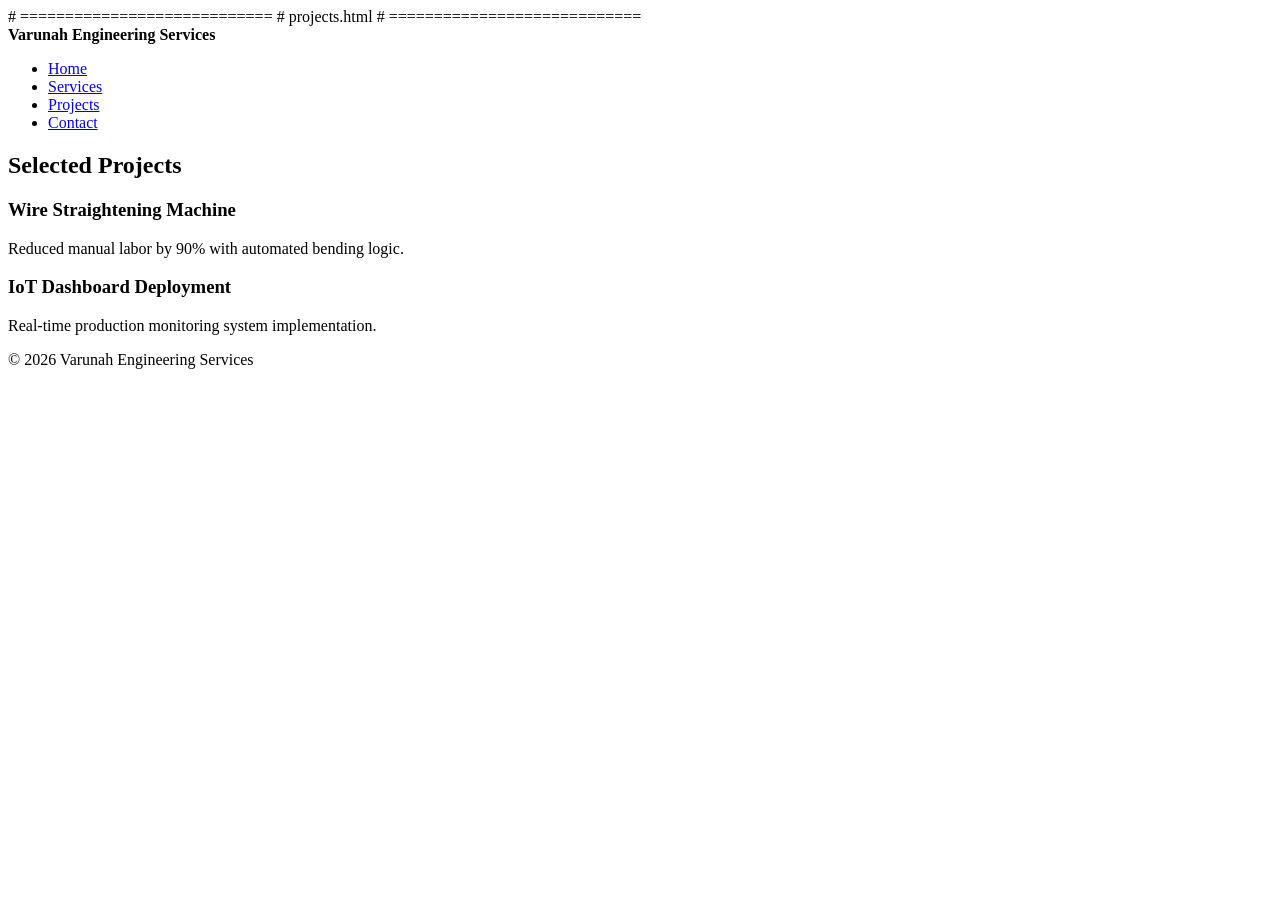
==== projects.html @ bf668030 "Add files via upload ui update" ====
# ============================
# projects.html
# ============================

<!DOCTYPE html>
<html lang="en">

<head>
    <meta charset="UTF-8">
    <meta name="viewport" content="width=device-width, initial-scale=1.0">
    <title>Industrial Automation Projects | Varunah Engineering</title>
    <meta name="description" content="Industrial automation and custom machinery projects delivered successfully.">
    <link rel="stylesheet" href="style.css">
</head>

<body>
    <header>
        <div class="container">
            <nav>
                <div><strong>Varunah Engineering Services</strong></div>
                <ul>
                    <li><a href="index.html">Home</a></li>
                    <li><a href="services.html">Services</a></li>
                    <li><a href="projects.html">Projects</a></li>
                    <li><a href="contact.html">Contact</a></li>
                </ul>
            </nav>
        </div>
    </header>

    <section class="section">
        <div class="container">
            <h2>Selected Projects</h2>
            <div class="cards">
                <div class="card">
                    <h3>Wire Straightening Machine</h3>
                    <p>Reduced manual labor by 90% with automated bending logic.</p>
                </div>
                <div class="card">
                    <h3>IoT Dashboard Deployment</h3>
                    <p>Real-time production monitoring system implementation.</p>
                </div>
            </div>
        </div>
    </section>

    <footer>
        <p>© 2026 Varunah Engineering Services</p>
    </footer>
</body>

</html>
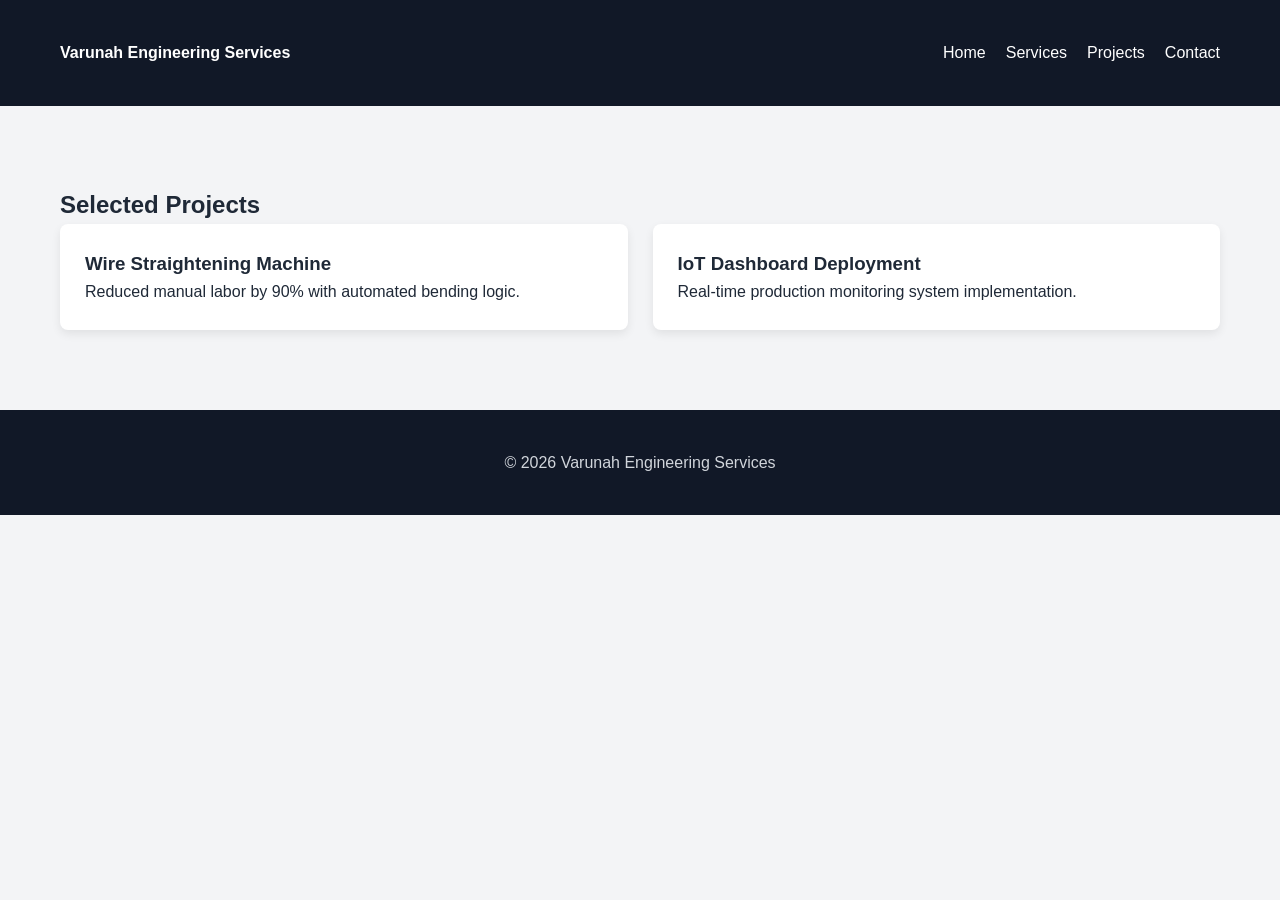
==== commit 7e2e5912: "Add files via upload" ====
--- a/projects.html
+++ b/projects.html
@@ -1,7 +1,3 @@
-# ============================
-# projects.html
-# ============================
-
 <!DOCTYPE html>
 <html lang="en">
 
--- a/style.css
+++ b/style.css
@@ -0,0 +1,119 @@
+* {
+    margin: 0;
+    padding: 0;
+    box-sizing: border-box;
+    font-family: Inter, sans-serif
+}
+
+body {
+    background: #f3f4f6;
+    color: #1f2937;
+    line-height: 1.6
+}
+
+.container {
+    max-width: 1200px;
+    margin: auto;
+    padding: 20px
+}
+
+header {
+    background: #111827;
+    color: #fff;
+    padding: 20px 0
+}
+
+nav {
+    display: flex;
+    justify-content: space-between;
+    align-items: center
+}
+
+nav ul {
+    display: flex;
+    gap: 20px;
+    list-style: none
+}
+
+nav a {
+    color: #fff;
+    text-decoration: none;
+    font-weight: 500
+}
+
+nav a:hover {
+    color: #9ca3af
+}
+
+.hero {
+    background: linear-gradient(to right, #374151, #111827);
+    color: #fff;
+    padding: 80px 20px
+}
+
+.hero h1 {
+    font-size: 42px;
+    margin-bottom: 20px
+}
+
+.btn {
+    display: inline-block;
+    padding: 12px 25px;
+    background: #6b7280;
+    color: #fff;
+    text-decoration: none;
+    border-radius: 6px;
+    font-weight: 600
+}
+
+.btn:hover {
+    background: #4b5563
+}
+
+.section {
+    padding: 60px 0
+}
+
+.cards {
+    display: grid;
+    grid-template-columns: repeat(auto-fit, minmax(280px, 1fr));
+    gap: 25px
+}
+
+.card {
+    background: #fff;
+    padding: 25px;
+    border-radius: 8px;
+    box-shadow: 0 4px 10px rgba(0, 0, 0, 0.08)
+}
+
+footer {
+    background: #111827;
+    color: #d1d5db;
+    padding: 40px 20px;
+    text-align: center
+}
+
+form input,
+form textarea {
+    width: 100%;
+    padding: 12px;
+    margin-bottom: 15px;
+    border: 1px solid #ccc;
+    border-radius: 6px
+}
+
+form button {
+    border: none;
+    cursor: pointer
+}
+
+@media(max-width:768px) {
+    .hero h1 {
+        font-size: 32px
+    }
+
+    nav ul {
+        flex-direction: column
+    }
+}
